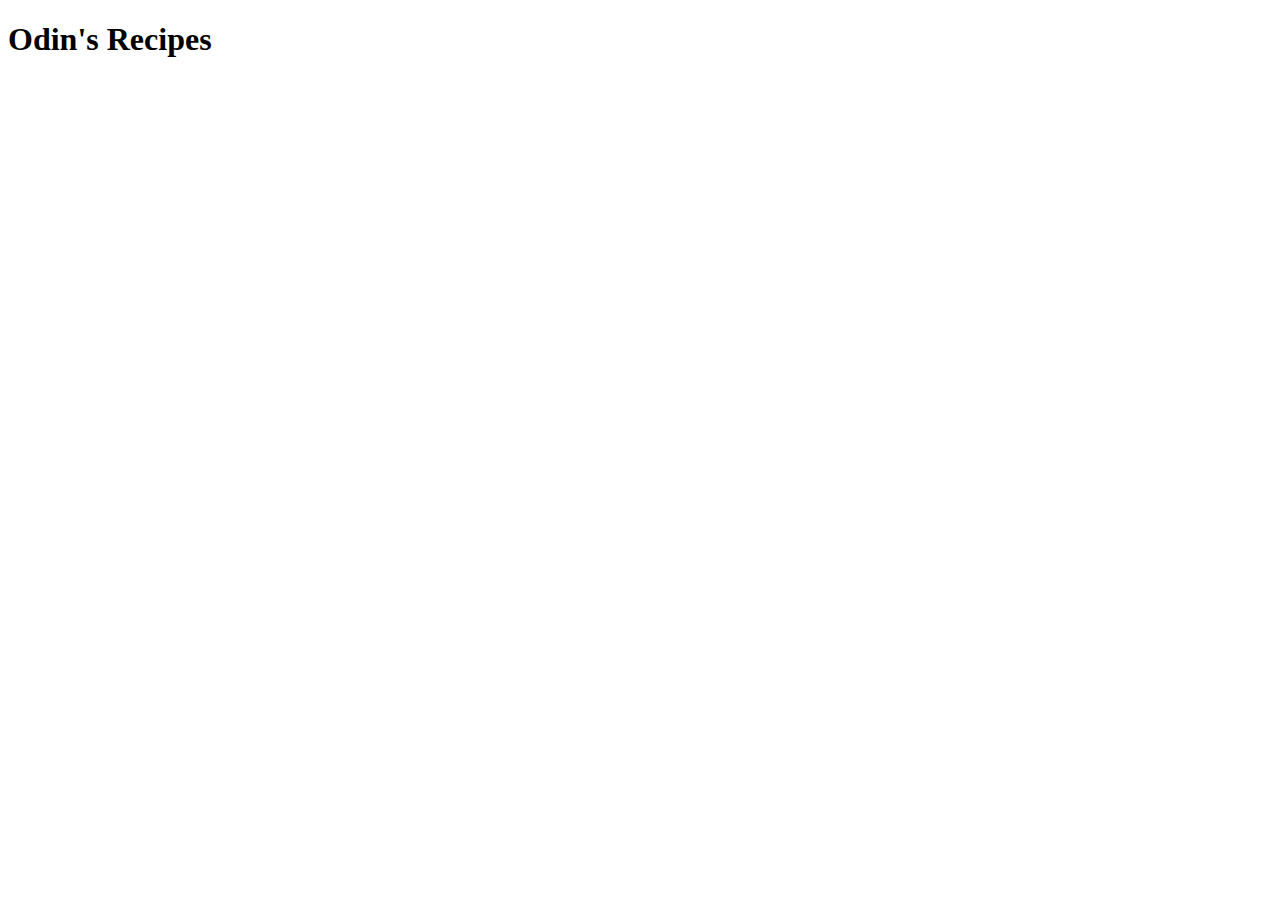
==== index.html @ c747ca83 "Create The Initial Webpage Structure" ====
<!DOCTYPE html>
<html lang="en">
<head>
    <meta charset="UTF-8">
    <meta name="viewport" content="width=device-width, initial-scale=1.0">
    <title>The Odin Project's Recipe Project</title>
</head>
<body>
    <h1>Odin's Recipes</h1>
</body>
</html>
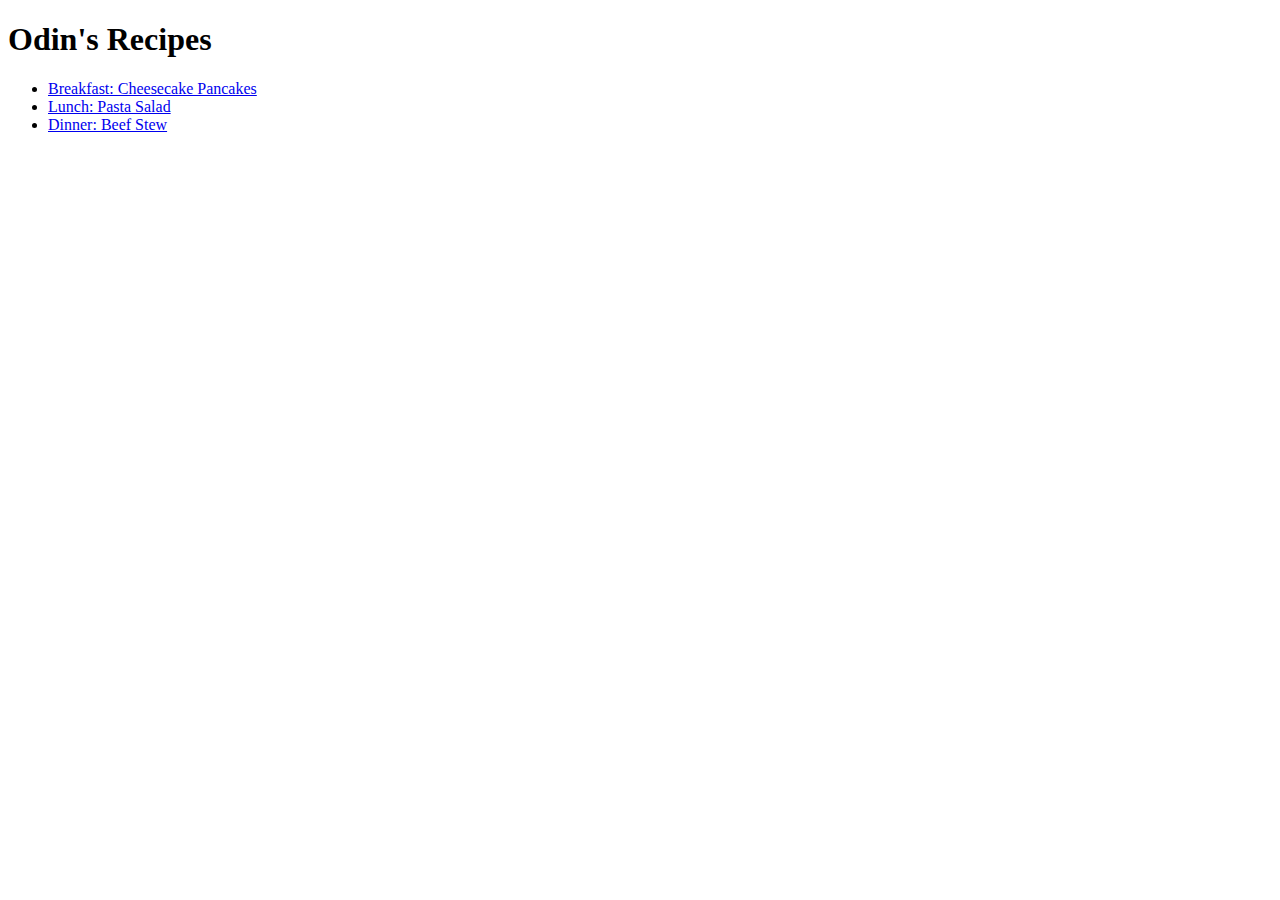
==== commit 30a6702c: "Complete Iteration #4 of the Recipe Project" ====
--- a/index.html
+++ b/index.html
@@ -3,9 +3,14 @@
 <head>
     <meta charset="UTF-8">
     <meta name="viewport" content="width=device-width, initial-scale=1.0">
-    <title>The Odin Project's Recipe Project</title>
+    <title>The Odin Project - Recipe Project</title>
 </head>
 <body>
     <h1>Odin's Recipes</h1>
+    <ul>
+        <li><a href="recipes/cheesecake-pancakes.html">Breakfast: Cheesecake Pancakes</a></li>
+        <li><a href="recipes/pasta-salad.html">Lunch: Pasta Salad</a></li>
+        <li><a href="recipes/beef-stew.html">Dinner: Beef Stew</a></li>
+    </ul>
 </body>
 </html>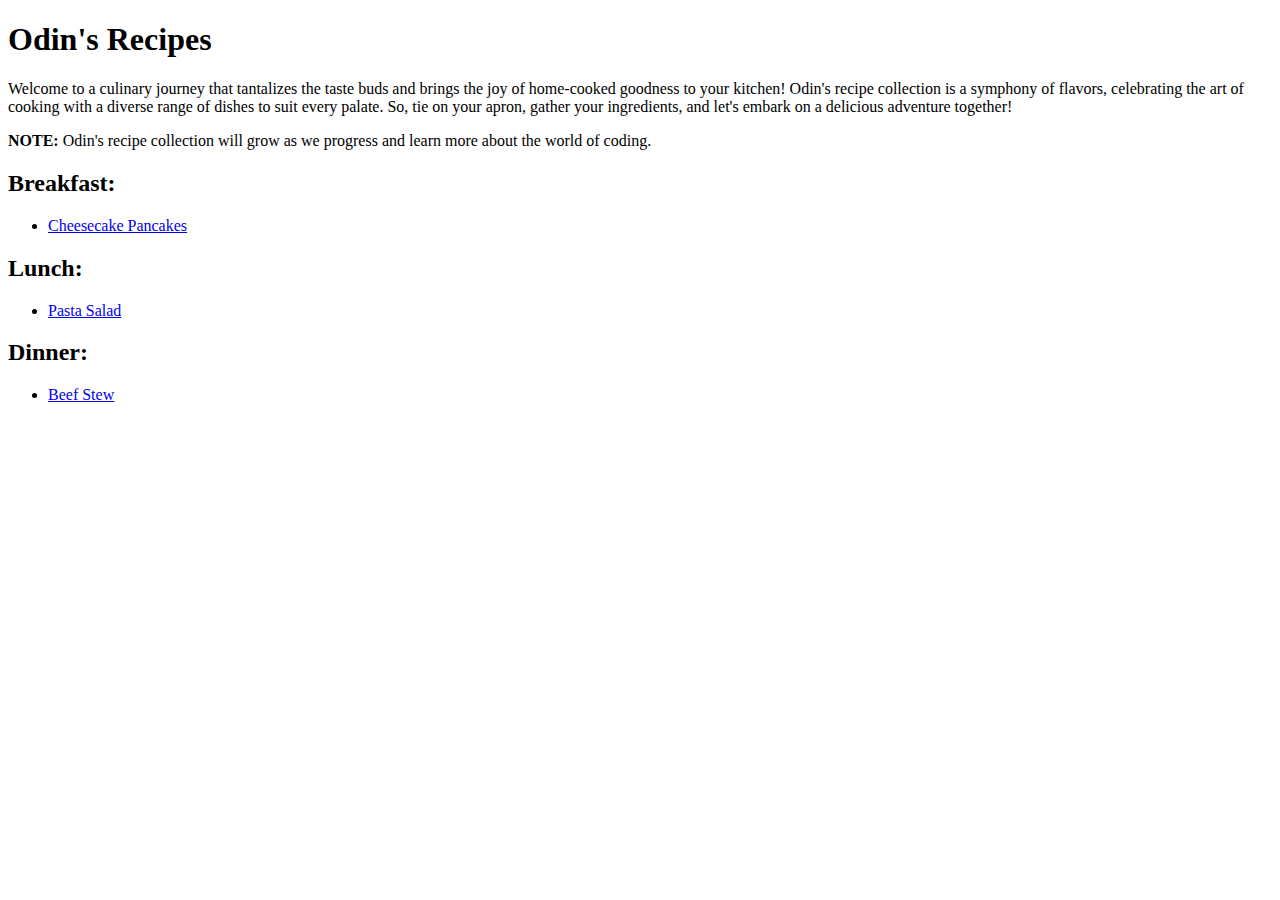
==== commit 8f088da8: "Add descriptions and target/rel attributes." ====
--- a/index.html
+++ b/index.html
@@ -7,10 +7,23 @@
 </head>
 <body>
     <h1>Odin's Recipes</h1>
-    <ul>
-        <li><a href="recipes/cheesecake-pancakes.html">Breakfast: Cheesecake Pancakes</a></li>
-        <li><a href="recipes/pasta-salad.html">Lunch: Pasta Salad</a></li>
-        <li><a href="recipes/beef-stew.html">Dinner: Beef Stew</a></li>
-    </ul>
-</body>
+        <p>Welcome to a culinary journey that tantalizes the taste buds and brings the joy of home-cooked goodness to your kitchen! Odin's recipe collection is a symphony of flavors, celebrating the art of cooking with a diverse range of dishes to suit every palate. So, tie on your apron, gather your ingredients, and let's embark on a delicious adventure together!</p>
+        <p><strong>NOTE:</strong> Odin's recipe collection will grow as we progress and learn more about the world of coding.</p>
+
+    <h2>Breakfast:</h2>
+        <ul>
+            <li><a href="recipes/cheesecake-pancakes.html" target="_blank" rel="noopener noreferrer">Cheesecake Pancakes</a></li>
+        </ul>
+
+    <h2>Lunch:</h2>
+        <ul>
+            <li><a href="recipes/pasta-salad.html" target="_blank" rel="noopener noreferrer">Pasta Salad</a></li>
+        </ul>
+
+    <h2>Dinner:</h2>
+        <ul>
+            <li><a href="recipes/beef-stew.html" target="_blank" rel="noopener noreferrer">Beef Stew</a></li>
+        </ul>
+
+        </body>
 </html>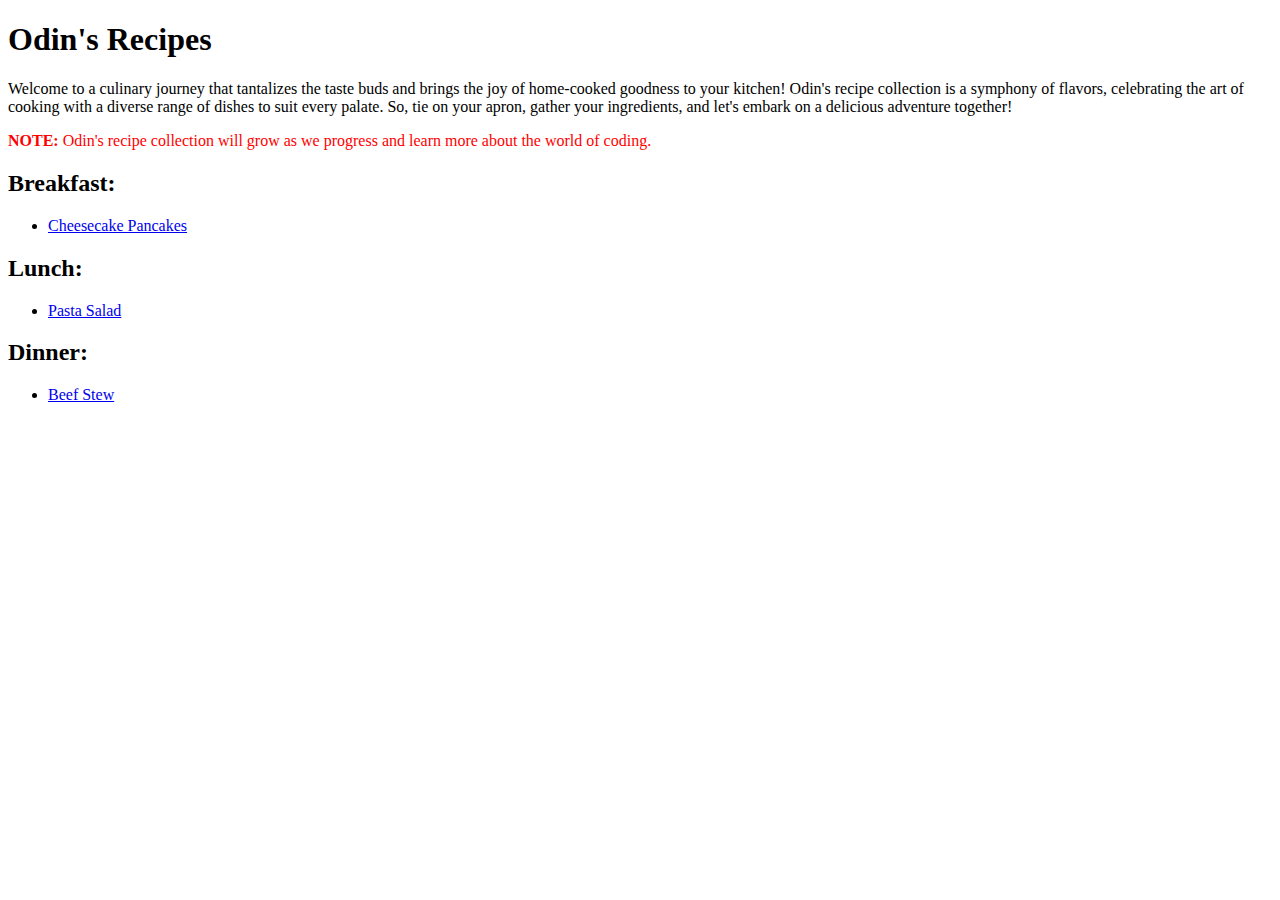
==== commit 698769cd: "Update Page Style Using CSS" ====
--- a/index.html
+++ b/index.html
@@ -4,26 +4,30 @@
     <meta charset="UTF-8">
     <meta name="viewport" content="width=device-width, initial-scale=1.0">
     <title>The Odin Project - Recipe Project</title>
+    <link rel="stylesheet" href="style.css"/> 
 </head>
 <body>
-    <h1>Odin's Recipes</h1>
-        <p>Welcome to a culinary journey that tantalizes the taste buds and brings the joy of home-cooked goodness to your kitchen! Odin's recipe collection is a symphony of flavors, celebrating the art of cooking with a diverse range of dishes to suit every palate. So, tie on your apron, gather your ingredients, and let's embark on a delicious adventure together!</p>
-        <p><strong>NOTE:</strong> Odin's recipe collection will grow as we progress and learn more about the world of coding.</p>
+    <div id="font">
+    <div id="center">
+        <h1>Odin's Recipes</h1>
+            <p>Welcome to a culinary journey that tantalizes the taste buds and brings the joy of home-cooked goodness to your kitchen! Odin's recipe collection is a symphony of flavors, celebrating the art of cooking with a diverse range of dishes to suit every palate. So, tie on your apron, gather your ingredients, and let's embark on a delicious adventure together!</p>
+            <p style="color: red;"><strong>NOTE:</strong> Odin's recipe collection will grow as we progress and learn more about the world of coding.</p>
+    </div>
 
-    <h2>Breakfast:</h2>
-        <ul>
-            <li><a href="recipes/cheesecake-pancakes.html" target="_blank" rel="noopener noreferrer">Cheesecake Pancakes</a></li>
-        </ul>
+        <h2 id="header">Breakfast:</h2>
+            <ul>
+                <li><a href="recipes/cheesecake-pancakes.html" target="_blank" rel="noopener noreferrer">Cheesecake Pancakes</a></li>
+            </ul>
 
-    <h2>Lunch:</h2>
-        <ul>
-            <li><a href="recipes/pasta-salad.html" target="_blank" rel="noopener noreferrer">Pasta Salad</a></li>
-        </ul>
+        <h2 id="header">Lunch:</h2>
+            <ul>
+                <li><a href="recipes/pasta-salad.html" target="_blank" rel="noopener noreferrer">Pasta Salad</a></li>
+            </ul>
 
-    <h2>Dinner:</h2>
-        <ul>
-            <li><a href="recipes/beef-stew.html" target="_blank" rel="noopener noreferrer">Beef Stew</a></li>
-        </ul>
-
-        </body>
+        <h2 id="header">Dinner:</h2>
+            <ul>
+                <li><a href="recipes/beef-stew.html" target="_blank" rel="noopener noreferrer">Beef Stew</a></li>
+            </ul>
+    </div>
+</body>
 </html>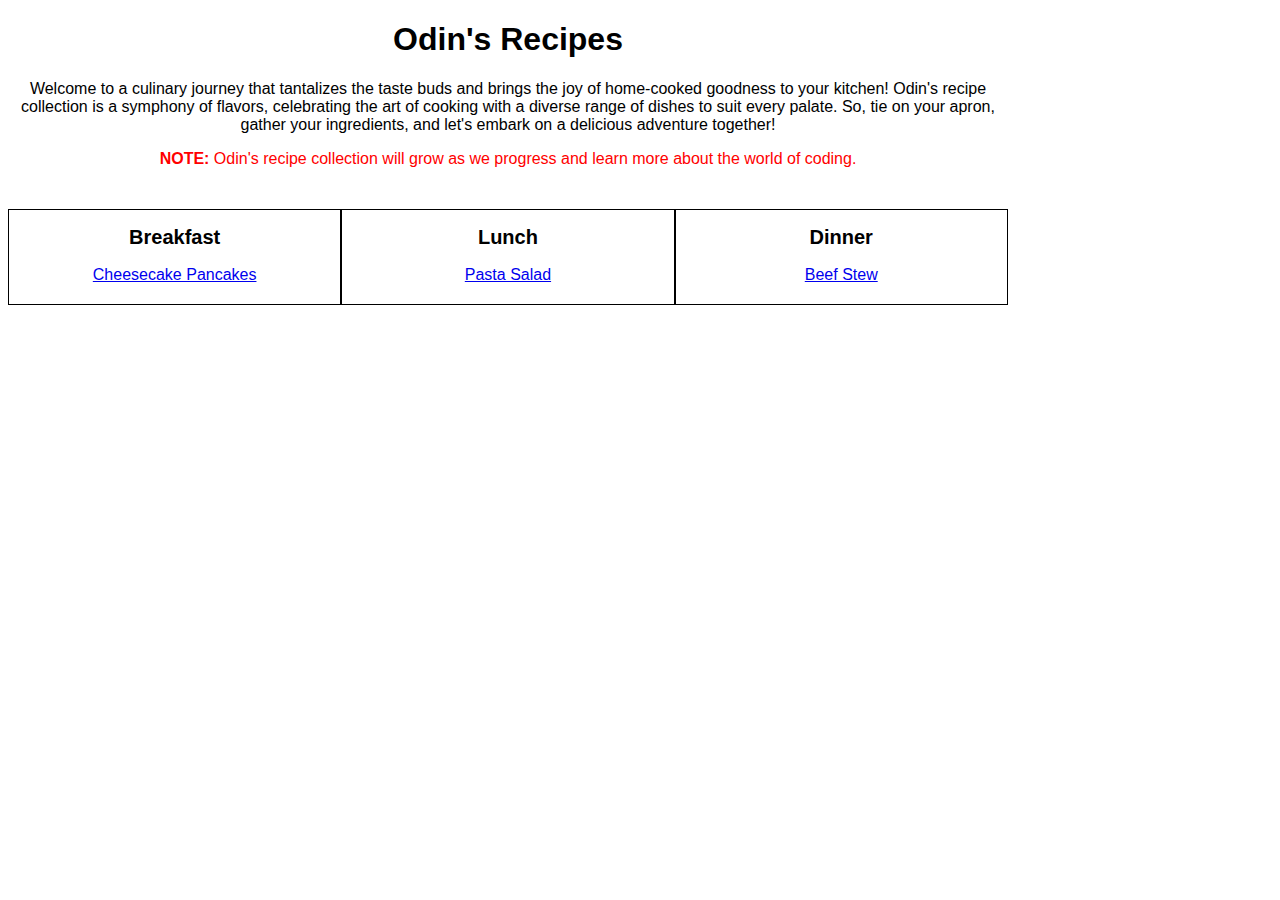
==== commit cb77aace: "Improve Styling on Homepage & Recipe Pages" ====
--- a/index.html
+++ b/index.html
@@ -1,33 +1,33 @@
 <!DOCTYPE html>
 <html lang="en">
+
 <head>
     <meta charset="UTF-8">
     <meta name="viewport" content="width=device-width, initial-scale=1.0">
     <title>The Odin Project - Recipe Project</title>
     <link rel="stylesheet" href="style.css"/> 
 </head>
+
 <body>
-    <div id="font">
-    <div id="center">
+    <div id="intro">
         <h1>Odin's Recipes</h1>
             <p>Welcome to a culinary journey that tantalizes the taste buds and brings the joy of home-cooked goodness to your kitchen! Odin's recipe collection is a symphony of flavors, celebrating the art of cooking with a diverse range of dishes to suit every palate. So, tie on your apron, gather your ingredients, and let's embark on a delicious adventure together!</p>
             <p style="color: red;"><strong>NOTE:</strong> Odin's recipe collection will grow as we progress and learn more about the world of coding.</p>
     </div>
 
-        <h2 id="header">Breakfast:</h2>
-            <ul>
-                <li><a href="recipes/cheesecake-pancakes.html" target="_blank" rel="noopener noreferrer">Cheesecake Pancakes</a></li>
-            </ul>
+    <div class="row">
+        <div class="column">
+            <h2 class="header font">Breakfast</h2>
+                <a href="recipes/cheesecake-pancakes.html" target="_blank" rel="noopener noreferrer">Cheesecake Pancakes</a>
+        </div>
+        <div class="column">
+            <h2 class="header font">Lunch</h2>
+                <a href="recipes/pasta-salad.html" target="_blank" rel="noopener noreferrer">Pasta Salad</a>
+        </div>
+        <div class="column">
+            <h2 class="header font">Dinner</h2>
+                <a href="recipes/beef-stew.html" target="_blank" rel="noopener noreferrer">Beef Stew</a>
+        </div>
+</body>
 
-        <h2 id="header">Lunch:</h2>
-            <ul>
-                <li><a href="recipes/pasta-salad.html" target="_blank" rel="noopener noreferrer">Pasta Salad</a></li>
-            </ul>
-
-        <h2 id="header">Dinner:</h2>
-            <ul>
-                <li><a href="recipes/beef-stew.html" target="_blank" rel="noopener noreferrer">Beef Stew</a></li>
-            </ul>
-    </div>
-</body>
 </html>--- a/style.css
+++ b/style.css
@@ -0,0 +1,61 @@
+/* style.css */
+
+/* Universal */
+html {
+    box-sizing: border-box;
+}
+
+*,
+*::before,
+*::after {
+    box-sizing: inherit;
+}
+
+* {
+    width: 1000px;
+    font-family: Verdana, sans-serif;
+}
+
+/* Homepage & Recipe Titles */
+h1,
+#intro {
+    text-align: center;
+}
+
+/* Splitting Homepage Into Three Columns */
+.column {
+    float: left;
+    max-width: 33.33%;
+    border: 1px solid black;
+    padding: 0px 0px 20px 0px;
+    text-align: center;
+    margin: 25px 0px 0px 0px;
+}
+  
+/* Prevent Objects From Floating Out of Columns */
+.row:after {
+    content: "";
+    display: table;
+    clear: both;
+}
+
+/* Headers */
+.header {
+    max-width: 100%;
+    text-align: center;
+}
+
+/* Header Font Size */
+.font {
+    font-size: 20px;
+}
+
+/* Images */
+.image {
+    height: 200px;
+    width: auto;
+    display: block;
+    margin-left: auto;
+    margin-right: auto;
+    border: 2px solid black;
+}
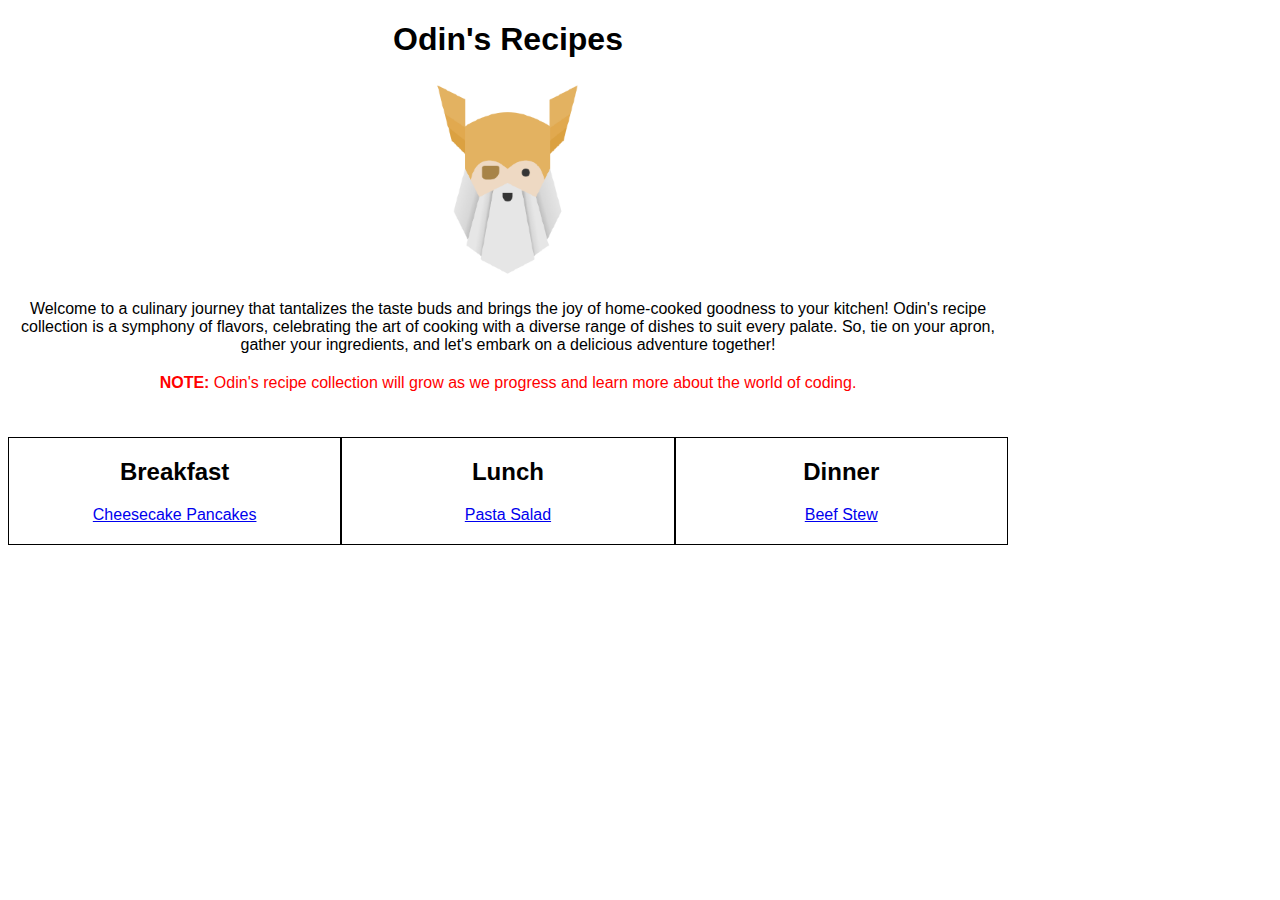
==== commit 1c5523bf: "Improve Style of Pages Using CSS" ====
--- a/index.html
+++ b/index.html
@@ -11,8 +11,9 @@
 <body>
     <div id="intro">
         <h1>Odin's Recipes</h1>
-            <p>Welcome to a culinary journey that tantalizes the taste buds and brings the joy of home-cooked goodness to your kitchen! Odin's recipe collection is a symphony of flavors, celebrating the art of cooking with a diverse range of dishes to suit every palate. So, tie on your apron, gather your ingredients, and let's embark on a delicious adventure together!</p>
-            <p style="color: red;"><strong>NOTE:</strong> Odin's recipe collection will grow as we progress and learn more about the world of coding.</p>
+            <img class="image" src="images/odin.png" alt="The Odin Project Logo" style="border: 0px;">
+            <p style="margin: 20px 0px;">Welcome to a culinary journey that tantalizes the taste buds and brings the joy of home-cooked goodness to your kitchen! Odin's recipe collection is a symphony of flavors, celebrating the art of cooking with a diverse range of dishes to suit every palate. So, tie on your apron, gather your ingredients, and let's embark on a delicious adventure together!</p>
+            <p style="color: red; margin: 20px 0px;"><strong>NOTE:</strong> Odin's recipe collection will grow as we progress and learn more about the world of coding.</p>
     </div>
 
     <div class="row">
@@ -28,6 +29,7 @@
             <h2 class="header font">Dinner</h2>
                 <a href="recipes/beef-stew.html" target="_blank" rel="noopener noreferrer">Beef Stew</a>
         </div>
+    </div>    
 </body>
 
 </html>--- a/style.css
+++ b/style.css
@@ -22,7 +22,7 @@
     text-align: center;
 }
 
-/* Splitting Homepage Into Three Columns */
+/* Split Homepage Into Three Columns */
 .column {
     float: left;
     max-width: 33.33%;
@@ -46,8 +46,9 @@
 }
 
 /* Header Font Size */
-.font {
+#font {
     font-size: 20px;
+    margin: 32px 0px 16px 0px;
 }
 
 /* Images */
@@ -58,4 +59,4 @@
     margin-left: auto;
     margin-right: auto;
     border: 2px solid black;
-}
+}